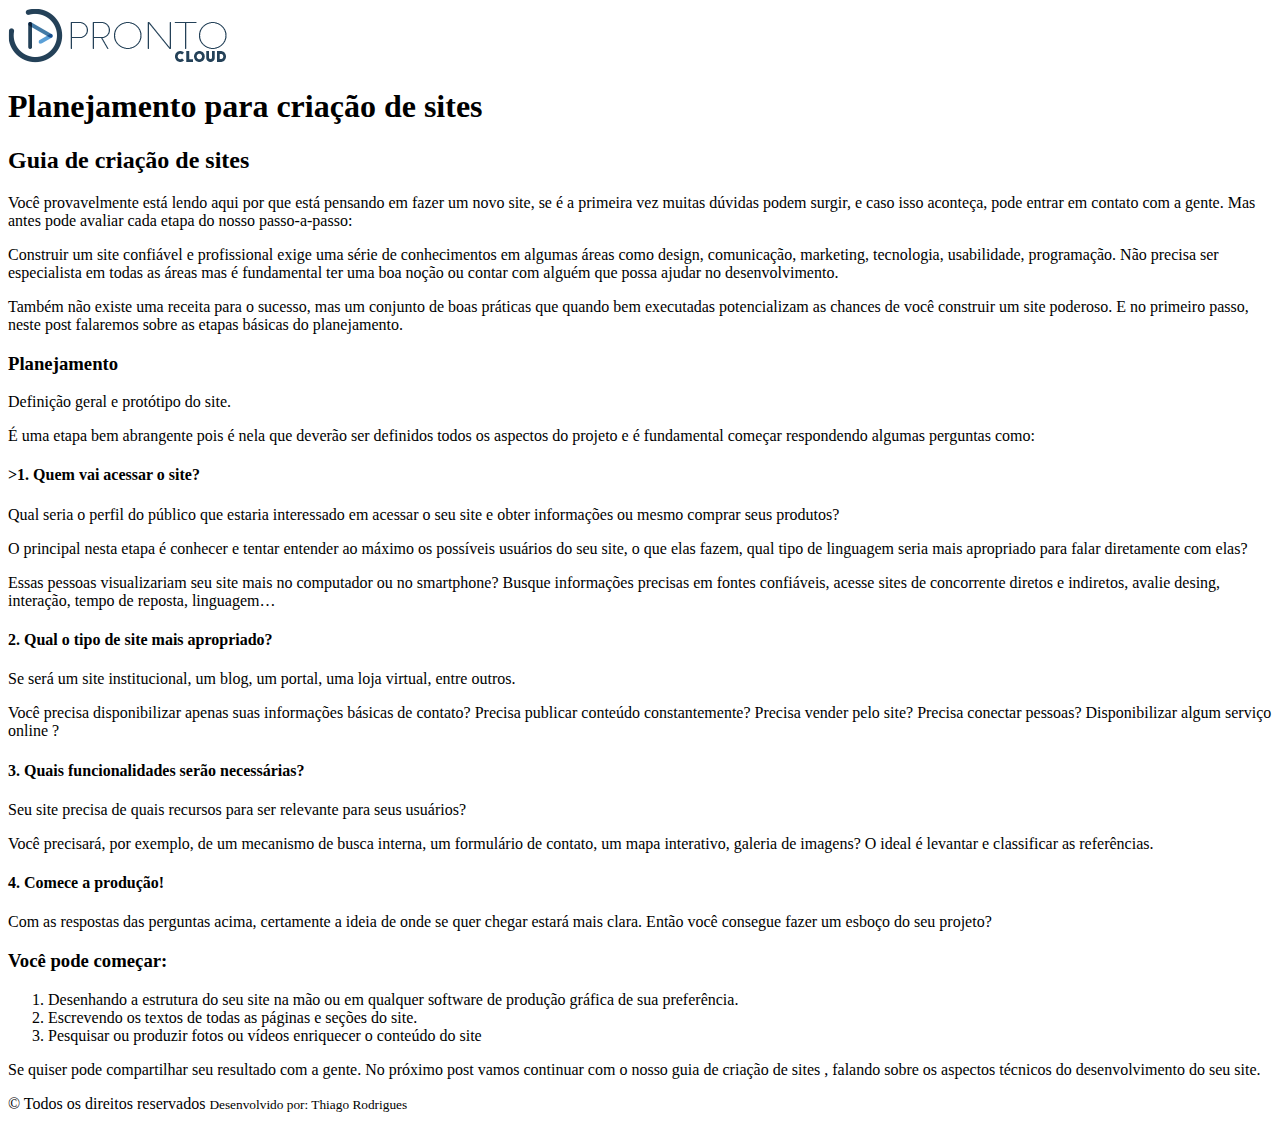
==== prontocloud/index.html @ f8fa4e7e "Iniciando estrutura do projeto com HTML" ====
<!DOCTYPE html>
<html lang="en">
<head>
    <meta charset="UTF-8">
    <meta http-equiv="X-UA-Compatible" content="IE=edge">
    <meta name="viewport" content="width=device-width, initial-scale=1.0">
    <title>Prontocloud</title>
</head>
<body>
    <header>
        <img src="./imagens/prontocloud.png" alt="ProntCloud">
    </header>

    <section>
        <nav></nav>
        <article>
        <h1>Planejamento para criação de sites</h1>                 
        <h2>Guia de criação de sites</h2>
        <p>Você provavelmente está lendo aqui por que está pensando em fazer um novo site, se é a primeira vez muitas dúvidas podem surgir, e caso isso aconteça, pode entrar em contato com a gente. Mas antes pode avaliar cada etapa do nosso passo-a-passo:</p>
        <p>Construir um site confiável e profissional exige uma série de conhecimentos em algumas áreas como design, comunicação, marketing, tecnologia, usabilidade, programação. Não precisa ser especialista em todas as áreas mas é fundamental ter uma boa noção ou contar com alguém que possa ajudar no desenvolvimento.</p>
        <p>Também não existe uma receita para o sucesso, mas um conjunto de boas práticas que quando bem executadas potencializam as chances de você construir um site poderoso. E no primeiro passo, neste post falaremos sobre as etapas básicas do planejamento.</p>
        <h3>Planejamento</h3>
        <p>Definição geral e protótipo do site.</p>
        <p>É uma etapa bem abrangente pois é nela que deverão ser definidos todos os aspectos do projeto e é fundamental começar respondendo algumas perguntas como:</p>
        <h4>>1. Quem vai acessar o site?</h4>
        <p>Qual seria o perfil do público que estaria interessado em acessar o seu site e obter informações ou mesmo comprar seus produtos?</p>
        <p>O principal nesta etapa é conhecer e tentar entender ao máximo os possíveis usuários do seu site, o que elas fazem, qual tipo de linguagem seria mais apropriado para falar diretamente com elas?</p>
        <p>Essas pessoas visualizariam seu site mais no computador ou no smartphone? Busque informações precisas em fontes confiáveis, acesse sites de concorrente diretos e indiretos, avalie desing, interação, tempo de reposta, linguagem…</p>
        <h4> 2. Qual o tipo de site mais apropriado?</h4>
        <p>Se será um site institucional, um blog, um portal, uma loja virtual, entre outros.</p>
        <p>Você precisa disponibilizar apenas suas informações básicas de contato? Precisa publicar conteúdo constantemente? Precisa vender pelo site? Precisa conectar pessoas? Disponibilizar algum serviço online ?</p>
        <h4>3. Quais funcionalidades serão necessárias?</h4>
        <p>Seu site precisa de quais recursos para ser relevante para seus usuários?</p>
        <p>Você precisará, por exemplo, de um mecanismo de busca interna, um formulário de contato, um mapa interativo, galeria de imagens? O ideal é levantar e classificar as referências.</p>
        <h4>4. Comece a produção!</h4>
        <p>Com as respostas das perguntas acima, certamente a ideia de onde se quer chegar estará mais clara. Então você consegue fazer um esboço do seu projeto?</p>
        <h3>Você pode começar:</h3>
        <ol>
            <li>Desenhando a estrutura do seu site na mão ou em qualquer software de produção gráfica de sua preferência.</li>
            <li>Escrevendo os textos de todas as páginas e seções do site.</li>
            <li>Pesquisar ou produzir fotos ou vídeos enriquecer o conteúdo do site</li>
        </ol>
        <p>Se quiser pode compartilhar seu resultado com a gente. No próximo post vamos continuar com o nosso guia de criação de sites , falando sobre os aspectos técnicos do desenvolvimento do seu site.</p>
        </article>
    </section>
    <footer>
        &copy; Todos os direitos reservados
        <small>Desenvolvido por: Thiago Rodrigues</small>
    </footer>
</body>
</html>
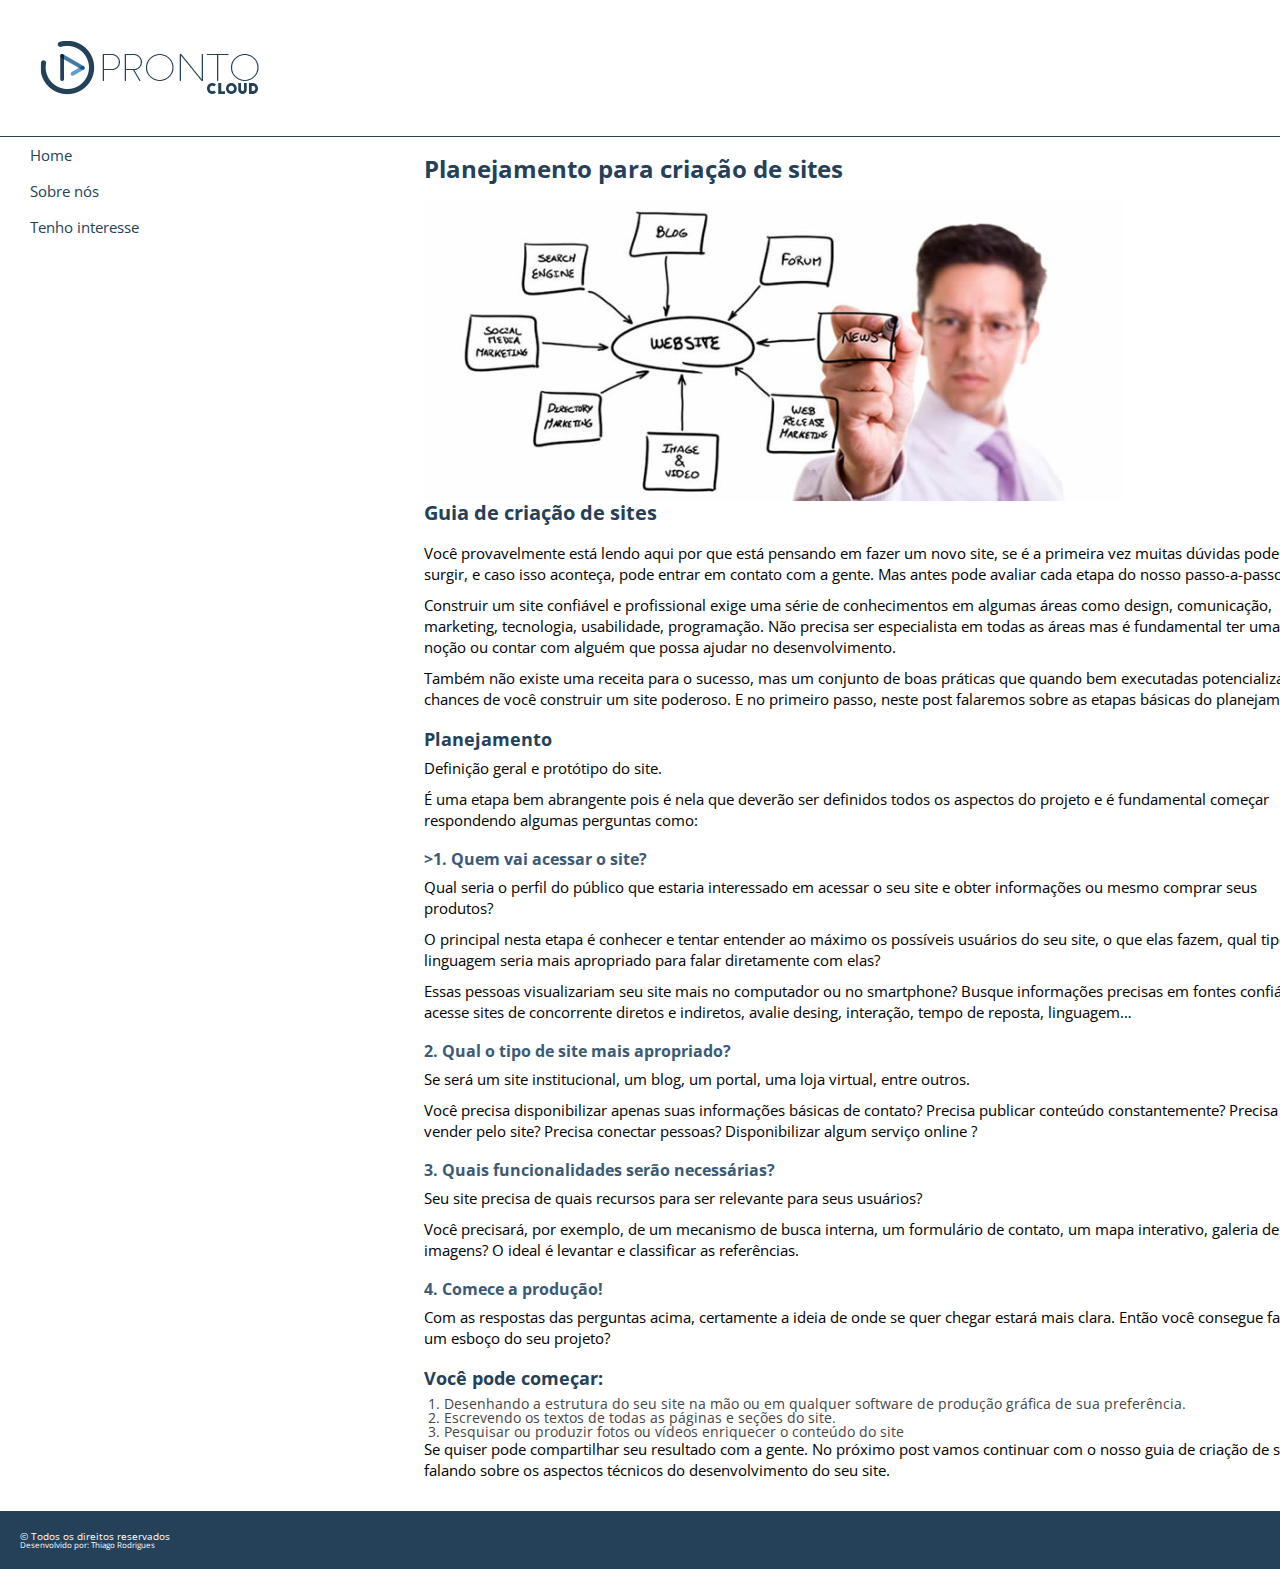
==== commit 0ba86df2: "adicionando estilos" ====
--- a/prontocloud/index.html
+++ b/prontocloud/index.html
@@ -4,17 +4,47 @@
     <meta charset="UTF-8">
     <meta http-equiv="X-UA-Compatible" content="IE=edge">
     <meta name="viewport" content="width=device-width, initial-scale=1.0">
-    <title>Prontocloud</title>
+    
+    <!-- CSS -->
+    <link rel="stylesheet" href="../exercicio/CSS/reset.css">
+    <link rel="stylesheet" href="./css/styles.css">
+   
+
+    <!-- icones -->  
+    <link rel="shortcut icon" href="./imagens/favicon.cc"> <!-- 17x17 pixels-->
+    <link rel="apple-touch-icon" href="./imagens/icon-touch-retina.png">
+    <link rel="apple-touch-icon" href="./imagens/icon-touch-retina-iphone.png">
+    <link rel="apple-touch-icon" href="./imagens/icon-touch-retina-ipad.png">
+
+    <!-- Google Fonts-->
+    <link rel="preconnect" href="https://fonts.googleapis.com">
+    <link rel="preconnect" href="https://fonts.gstatic.com" crossorigin>
+    <link href="https://fonts.googleapis.com/css2?family=Open+Sans:wght@300;400;700&display=swap" rel="stylesheet">
+
+     <title>Prontocloud</title>
 </head>
-<body>
+<body> 
+
+    <div class="main-container">
     <header>
+        <div class="container">
         <img src="./imagens/prontocloud.png" alt="ProntCloud">
+        </div>
     </header>
 
+
     <section>
-        <nav></nav>
+        <nav>  <!-- Padrão de Lista de Link -->
+            <ul>
+                <li> <a href="#">Home</a> </li>
+                <li> <a href="#">Sobre nós</a></li>
+                <li> <a href="#">Tenho interesse</a></li>
+            </ul>
+        </nav>
         <article>
-        <h1>Planejamento para criação de sites</h1>                 
+        <div class="container">
+        <h1>Planejamento para criação de sites</h1>
+        <img src="./imagens/web-design-planning-700x300.jpg" alt="Planejamento para criação de sites">                 
         <h2>Guia de criação de sites</h2>
         <p>Você provavelmente está lendo aqui por que está pensando em fazer um novo site, se é a primeira vez muitas dúvidas podem surgir, e caso isso aconteça, pode entrar em contato com a gente. Mas antes pode avaliar cada etapa do nosso passo-a-passo:</p>
         <p>Construir um site confiável e profissional exige uma série de conhecimentos em algumas áreas como design, comunicação, marketing, tecnologia, usabilidade, programação. Não precisa ser especialista em todas as áreas mas é fundamental ter uma boa noção ou contar com alguém que possa ajudar no desenvolvimento.</p>
@@ -41,11 +71,15 @@
             <li>Pesquisar ou produzir fotos ou vídeos enriquecer o conteúdo do site</li>
         </ol>
         <p>Se quiser pode compartilhar seu resultado com a gente. No próximo post vamos continuar com o nosso guia de criação de sites , falando sobre os aspectos técnicos do desenvolvimento do seu site.</p>
+        </div>
         </article>
     </section>
     <footer>
+        <div class="container">
         &copy; Todos os direitos reservados
         <small>Desenvolvido por: Thiago Rodrigues</small>
+        </div>
     </footer>
+    </div>
 </body>
 </html>--- a/prontocloud/css/styles.css
+++ b/prontocloud/css/styles.css
@@ -0,0 +1,137 @@
+* {
+
+}
+
+html {
+font-size: 62.5%;  /* Padrão de tamanho de fonte para utilizar com REM */
+}
+
+body {
+ background-color: #fff;
+ font-family: 'Open Sans', sans-serif; /* Fonte importada pelo google fonts direto no html */
+ 
+}
+
+.main-container {   /* Div colocada englobando todo o body para formatar o layout da pagina com o css */
+background-color: #fff;
+max-width: 100vw;
+margin: 0 auto;
+
+}   
+
+.container {
+padding: 20px;
+width: 100%;
+margin: 0 auto;
+display: block;
+float: left;
+}
+
+
+header {
+display: block;
+float: left;
+width: 100%;
+background: #fff;
+padding: 20px;
+border-bottom: 1px solid #254159;
+}
+
+
+section {
+font-size: 1.5rem; /* equivalente a 15px */
+width: 100%;
+padding: 20px;    
+background-color: #fff;    
+}
+
+h1 {
+font-size: 2.4rem;
+color: #254159;
+margin-bottom: 20px;
+}
+
+h2 {
+font-size: 2.0rem;
+color: #254159;
+margin-bottom: 20px;
+}
+
+h3 {
+font-size: 1.8rem;
+color: #254159;
+margin-bottom: 10px;
+padding-top: 10px;
+}
+
+h4 {
+font-size: 1.6rem;
+color: #3b5a75;
+margin-bottom: 10px;
+padding-top: 10px;
+}
+
+p {
+margin-bottom: 10px;
+line-height: 1.4;   /* utilizando line-height para definir o espaçamento entre linhas */    
+}
+
+
+ol {
+margin-left:  20px;
+color: #454545;
+
+}
+
+ol li {
+font-size: 1.4rem;
+color: #454545;
+
+}
+
+nav li {
+margin: 1px 20px 1px 0px;
+padding: 10px;
+}
+
+nav li:hover {
+background-color: #dfdfdf;    
+}
+
+nav a {
+text-decoration: none;
+color: #254159;    
+}
+
+nav a:hover {
+color: #385874;    
+}
+section nav {    /* utilizando o display block e float left para separar o layout com width */
+display: block;
+float: left;
+width: 30%;
+}
+
+section article {   /* utilizando o display block e float left para separar o layout com width */
+
+display: block;
+float: left;
+width: 70%;   
+}
+
+footer {
+background-color: #254159;
+color: #fff;
+float: left;
+width: 100%;    
+}
+
+footer p {
+background-color: #fff;
+font-size: 1.4rem;
+}
+
+footer small {
+    font-size: 80%;
+    display: block;
+}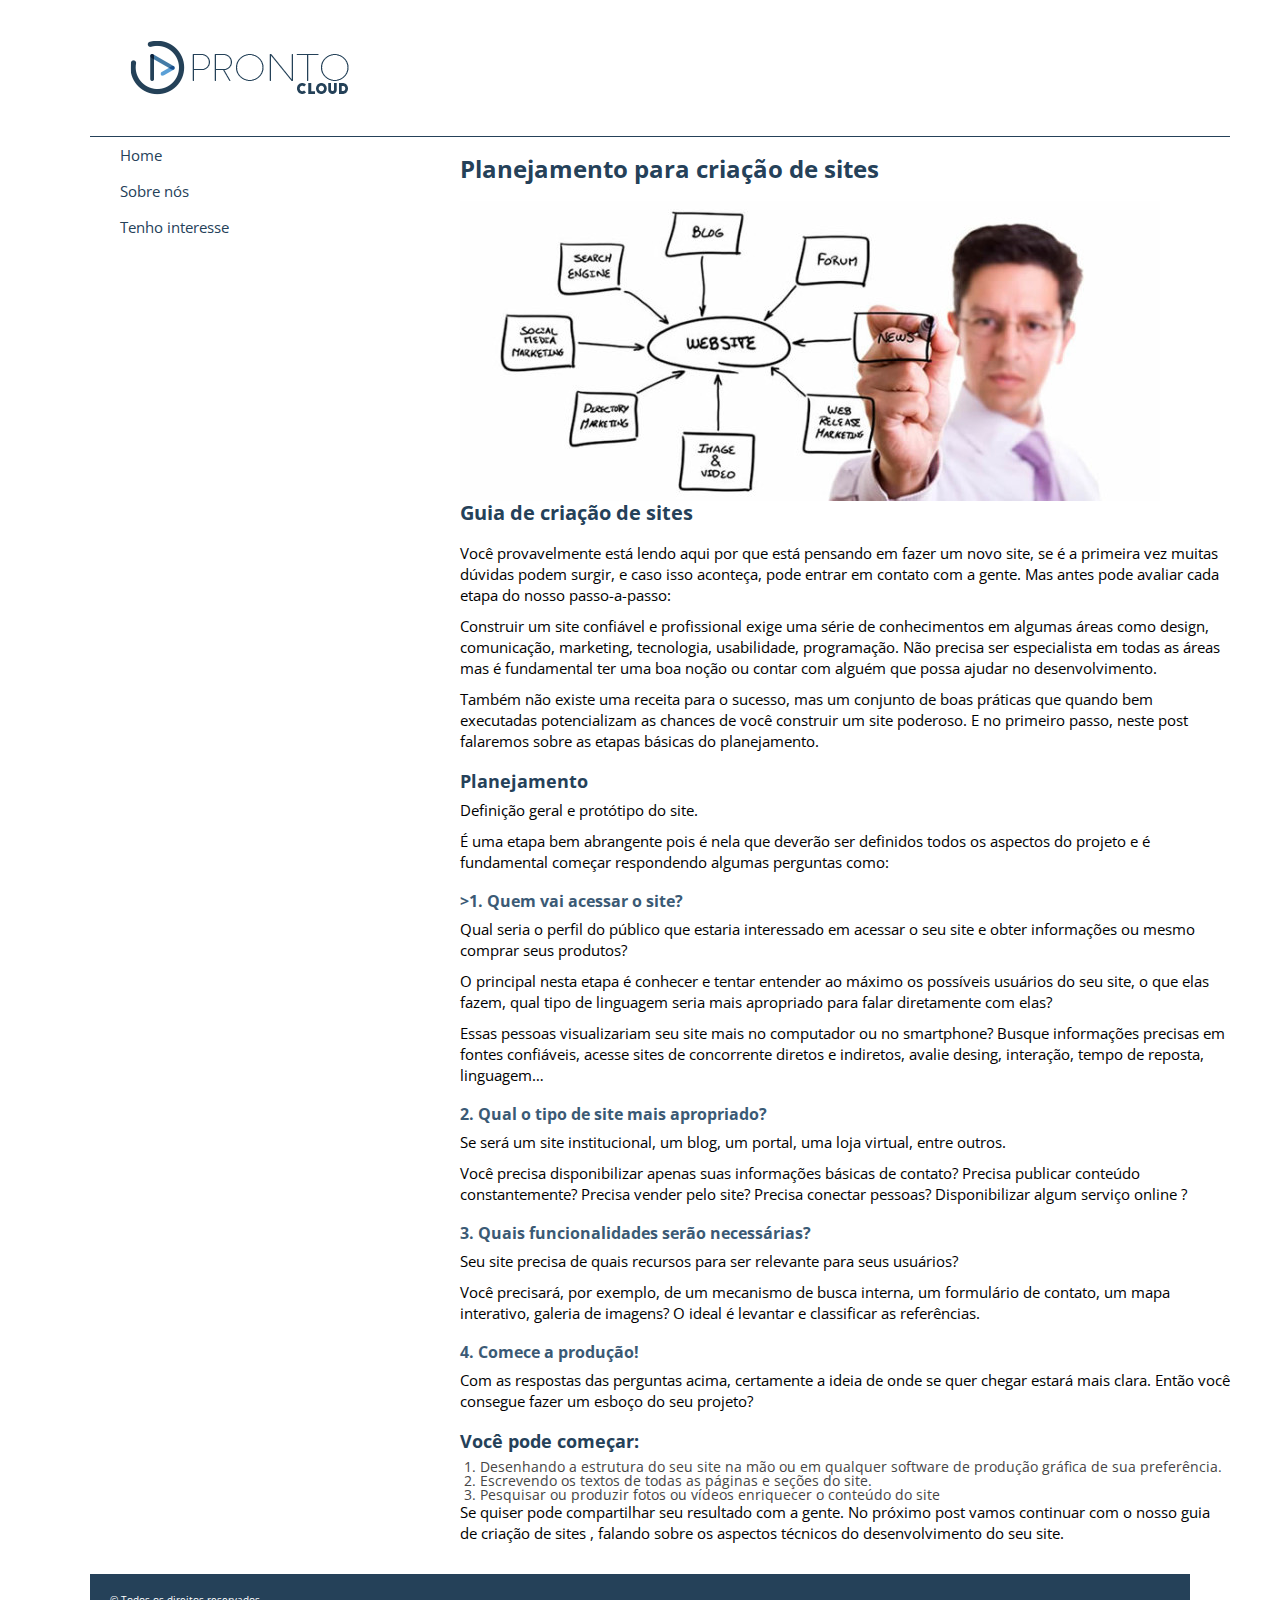
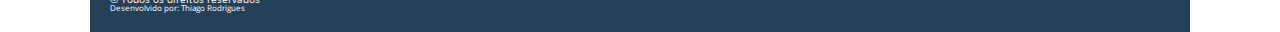
==== commit 24b3da10: "Introdução do formulario do cognito" ====
--- a/prontocloud/index.html
+++ b/prontocloud/index.html
@@ -72,6 +72,9 @@
         </ol>
         <p>Se quiser pode compartilhar seu resultado com a gente. No próximo post vamos continuar com o nosso guia de criação de sites , falando sobre os aspectos técnicos do desenvolvimento do seu site.</p>
         </div>
+        <div>
+            <script src="https://www.cognitoforms.com/f/seamless.js" data-key="ciKI20dK00ujdEj3OpKZag" data-form="1"></script>
+        </div>
         </article>
     </section>
     <footer>
--- a/prontocloud/css/styles.css
+++ b/prontocloud/css/styles.css
@@ -7,14 +7,14 @@
 }
 
 body {
- background-color: #fff;
- font-family: 'Open Sans', sans-serif; /* Fonte importada pelo google fonts direto no html */
+background-color: #fff;
+font-family: 'Open Sans', sans-serif; /* Fonte importada pelo google fonts direto no html */
  
 }
 
 .main-container {   /* Div colocada englobando todo o body para formatar o layout da pagina com o css */
 background-color: #fff;
-max-width: 100vw;
+max-width: 86vw;
 margin: 0 auto;
 
 }   
@@ -25,6 +25,7 @@
 margin: 0 auto;
 display: block;
 float: left;
+max-width: 1198px;
 }
 
 
@@ -74,6 +75,11 @@
 p {
 margin-bottom: 10px;
 line-height: 1.4;   /* utilizando line-height para definir o espaçamento entre linhas */    
+}
+
+img {
+    max-width: 100%;
+    height: auto;
 }
 
 
@@ -132,6 +138,8 @@
 }
 
 footer small {
-    font-size: 80%;
-    display: block;
-}+font-size: 80%;
+display: block;
+}
+
+
